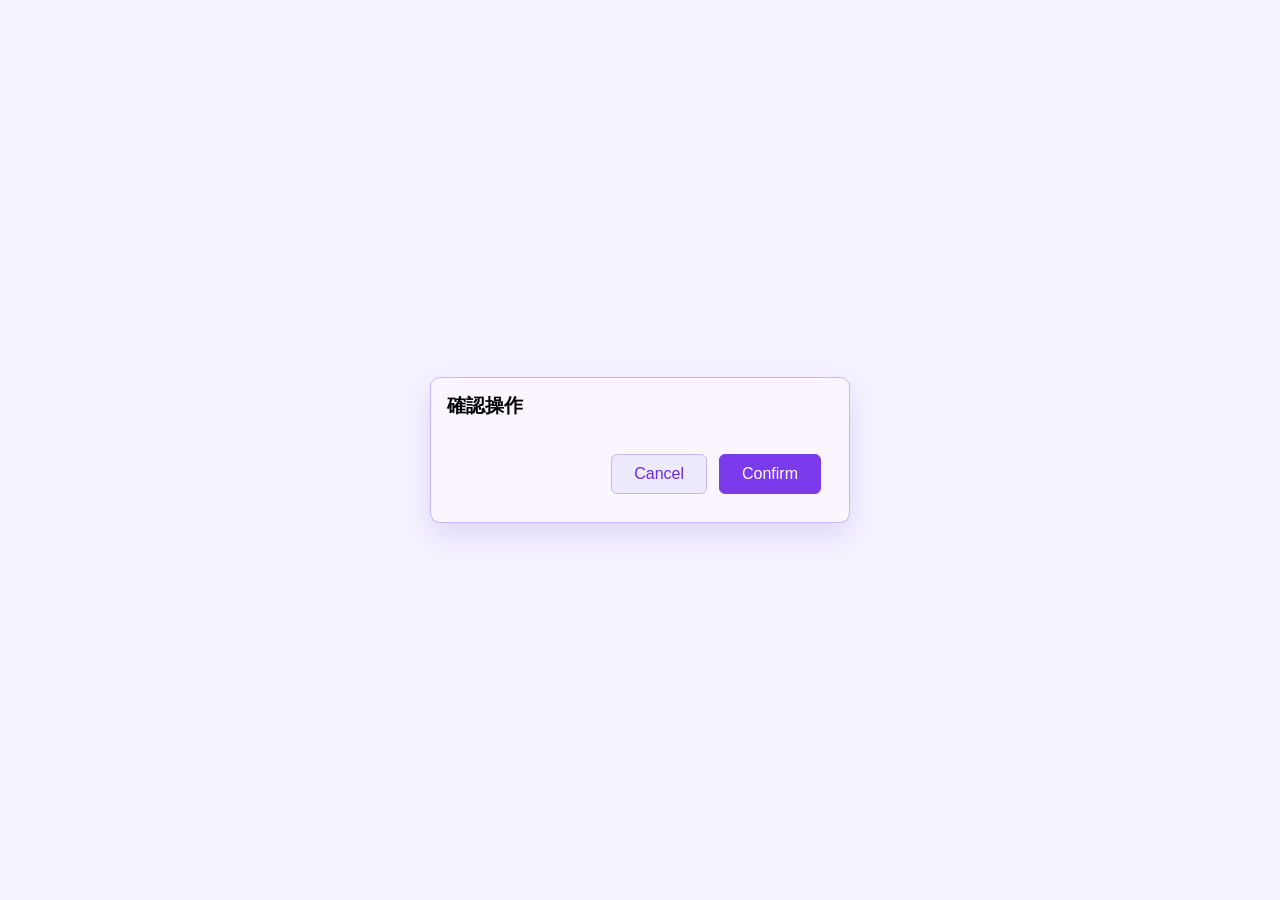
==== message/index.html @ a4b220e2 "first commit" ====
<!DOCTYPE html>
<html lang="zh-Hant">
<head>
  <meta charset="UTF-8" />
  <meta name="viewport" content="width=device-width, initial-scale=1.0" />
  <title>確認操作</title>

  <!-- tr -->
  <link rel="stylesheet" href="https://cdn-uicons.flaticon.com/3.0.0/uicons-thin-rounded/css/uicons-thin-rounded.css" />
  <!-- tc -->
  <link rel="stylesheet" href="https://cdn-uicons.flaticon.com/3.0.0/uicons-thin-chubby/css/uicons-thin-chubby.css" />
  <!-- rr -->
  <link rel="stylesheet" href="https://cdn-uicons.flaticon.com/3.0.0/uicons-regular-rounded/css/uicons-regular-rounded.css" />
  <!-- rc -->
  <link rel="stylesheet" href="https://cdn-uicons.flaticon.com/3.0.0/uicons-regular-chubby/css/uicons-regular-chubby.css" />
  <!-- ts -->
  <link rel="stylesheet" href="https://cdn-uicons.flaticon.com/3.0.0/uicons-thin-straight/css/uicons-thin-straight.css" />
  <!-- br -->
  <link rel="stylesheet" href="https://cdn-uicons.flaticon.com/3.0.0/uicons-bold-rounded/css/uicons-bold-rounded.css" />
  <!-- sr -->
  <link rel="stylesheet" href="https://cdn-uicons.flaticon.com/3.0.0/uicons-solid-rounded/css/uicons-solid-rounded.css" />
  <!-- ss -->
  <link rel="stylesheet" href="https://cdn-uicons.flaticon.com/3.0.0/uicons-solid-straight/css/uicons-solid-straight.css" />

  <style>
    body {
      margin: 0;
      min-height: 100vh;
      display: flex;
      align-items: center;
      justify-content: center;
      font-family: Arial, sans-serif;
      background-color: #f5f3ff;
    }

    #modal {
      position: relative;
      display: flex;
      flex-direction: column;
      gap: 24px;
      width: min(420px, calc(100% - 40px));
      padding: 16px;
      box-sizing: border-box;
      border: 1px solid #c4b5fd;
      border-radius: 10px;
      background-color: #faf5ff;
      box-shadow: 0 12px 30px rgba(109, 40, 217, 0.15);
    }

    .dialog-header {
      display: flex;
      align-items: center;
      justify-content: space-between;
      gap: 12px;
    }

    #dialog-title {
      color: inherit;
      font-size: 19px;
      font-weight: bold;
      line-height: 1.2;
    }

    #close-button {
      align-self: center;
    }

    .close-button {
      flex: 0 0 24px;
      display: inline-flex;
      align-items: center;
      justify-content: center;
      width: 24px;
      height: 24px;
      padding: 0;
      color: #7c3aed;
      border: 0;
      border-radius: 50%;
      background-color: transparent;
      font-size: 18px;
      line-height: 1;
      cursor: pointer;
    }

    .close-button i {
      display: inline-flex;
      align-items: center;
      justify-content: center;
    }

    .close-button:hover,
    .close-button:focus-visible {
      background-color: #ede9fe;
    }

    .button-frame {
      display: flex;
      justify-content: flex-end;
      gap: 12px;
      padding: 12px;
    }

    .button-frame button {
      padding: 10px 22px;
      border: 1px solid #c4b5fd;
      border-radius: 6px;
      font-size: 16px;
      cursor: pointer;
    }

    .cancel {
      color: #6d28d9;
      background-color: #ede9fe;
    }

    .confirm {
      color: #fff;
      border-color: #7c3aed !important;
      background-color: #7c3aed;
    }

    .button-frame button:hover {
      opacity: 0.85;
    }
  </style>
</head>
<body>
  <section id="modal" class="modal" role="dialog" aria-labelledby="dialog-title" aria-modal="true">
    <div class="dialog-header">
      <span id="dialog-title" class="dialog-title">確認操作</span>
      <button id="close-button" type="button" class="close-button" aria-label="關閉">
        <i class="fi fi-br-circle-xmark" aria-hidden="true"></i>
      </button>
    </div>

    <div class="button-frame">
      <button type="button" class="cancel">Cancel</button>
      <button type="button" class="confirm">Confirm</button>
    </div>
  </section>
</body>
</html>
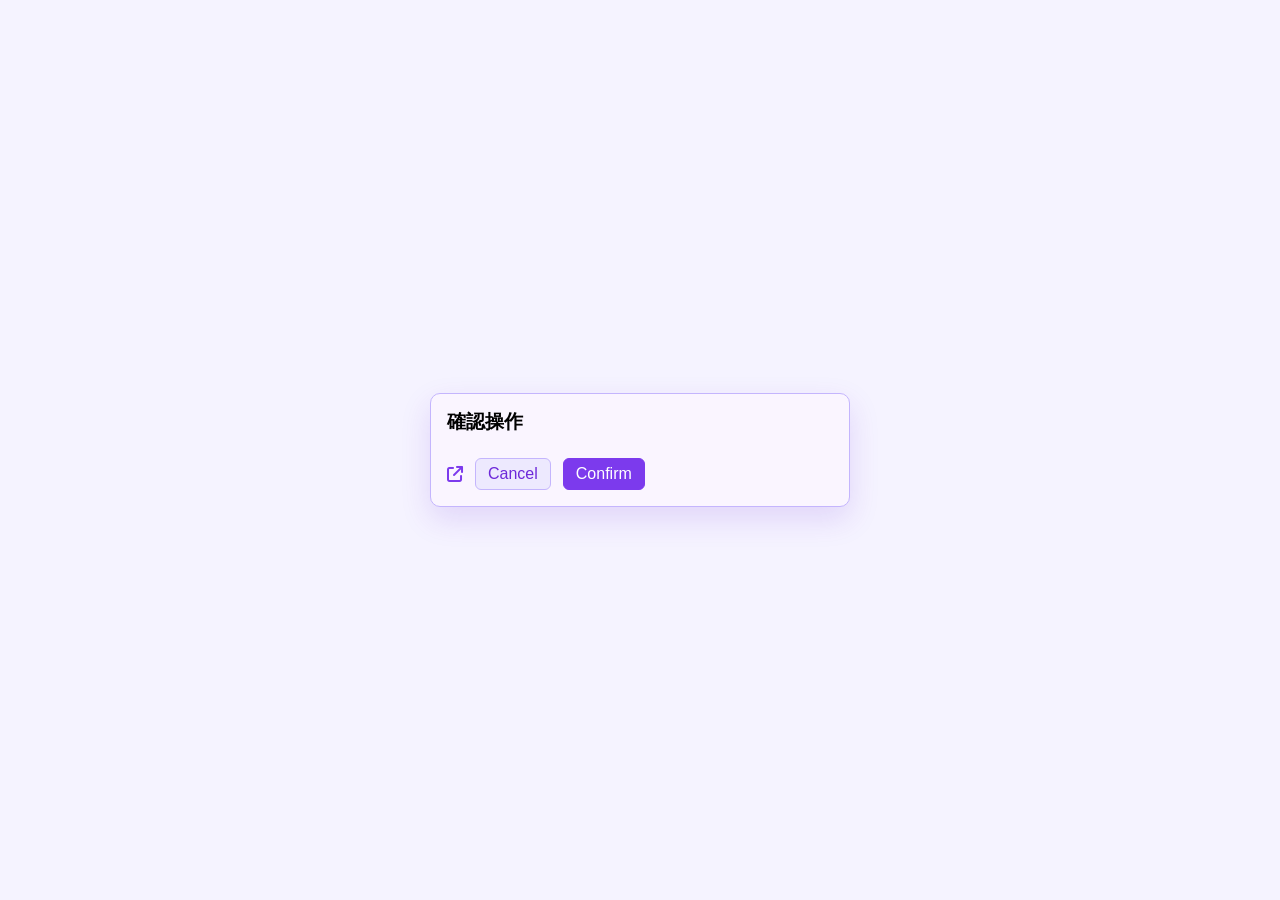
==== commit b3c946f5: "version 1002" ====
--- a/message/index.html
+++ b/message/index.html
@@ -21,6 +21,8 @@
   <link rel="stylesheet" href="https://cdn-uicons.flaticon.com/3.0.0/uicons-solid-rounded/css/uicons-solid-rounded.css" />
   <!-- ss -->
   <link rel="stylesheet" href="https://cdn-uicons.flaticon.com/3.0.0/uicons-solid-straight/css/uicons-solid-straight.css" />
+  <!-- Font Awesome -->
+  <link rel="stylesheet" href="https://cdnjs.cloudflare.com/ajax/libs/font-awesome/6.5.2/css/all.min.css" />
 
   <style>
     body {
@@ -63,6 +65,10 @@
 
     #close-button {
       align-self: center;
+      display: inline-flex;
+      align-items: center;
+      justify-content: center;
+      line-height: 0;
     }
 
     .close-button {
@@ -86,6 +92,8 @@
       display: inline-flex;
       align-items: center;
       justify-content: center;
+      line-height: 1;
+      transform: translateY(2px);
     }
 
     .close-button:hover,
@@ -93,15 +101,20 @@
       background-color: #ede9fe;
     }
 
-    .button-frame {
+    #button-frame {
       display: flex;
-      justify-content: flex-end;
+      align-items: center;
+      justify-content: flex-start;
       gap: 12px;
-      padding: 12px;
+    }
+
+    #button-frame > i {
+      color: #7c3aed;
+      font-size: 16px;
     }
 
     .button-frame button {
-      padding: 10px 22px;
+      padding: 6px 12px;
       border: 1px solid #c4b5fd;
       border-radius: 6px;
       font-size: 16px;
@@ -133,10 +146,11 @@
       </button>
     </div>
 
-    <div class="button-frame">
+    <div id="button-frame" class="button-frame">
+      <i class="fa-solid fa-arrow-up-right-from-square" aria-hidden="true"></i>
       <button type="button" class="cancel">Cancel</button>
       <button type="button" class="confirm">Confirm</button>
     </div>
   </section>
 </body>
-</html>+</html>
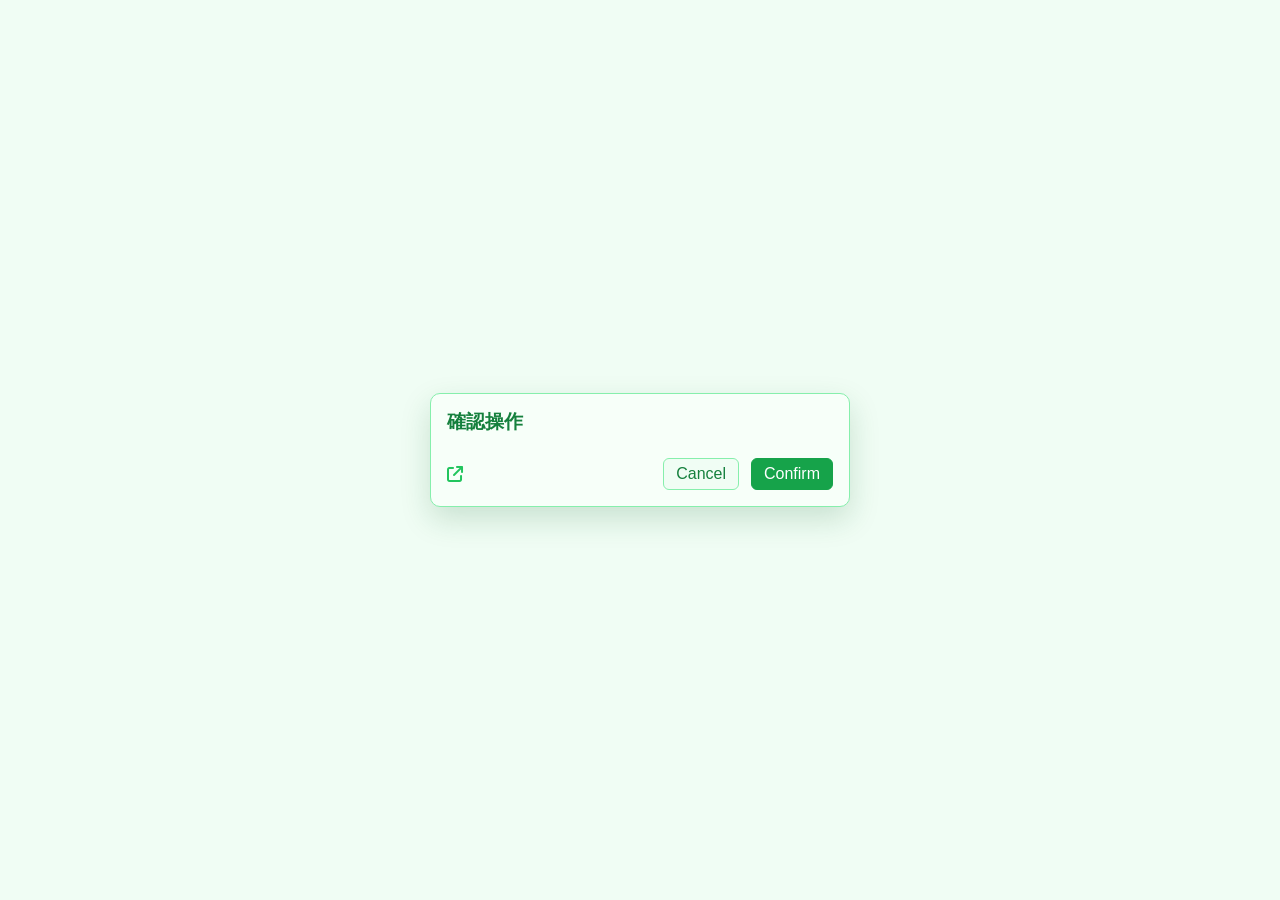
==== commit 4c400d3e: "version 1013" ====
--- a/message/index.html
+++ b/message/index.html
@@ -17,6 +17,8 @@
   <link rel="stylesheet" href="https://cdn-uicons.flaticon.com/3.0.0/uicons-thin-straight/css/uicons-thin-straight.css" />
   <!-- br -->
   <link rel="stylesheet" href="https://cdn-uicons.flaticon.com/3.0.0/uicons-bold-rounded/css/uicons-bold-rounded.css" />
+  <!-- bs -->
+  <link rel="stylesheet" href="https://cdn-uicons.flaticon.com/3.0.0/uicons-bold-straight/css/uicons-bold-straight.css" />
   <!-- sr -->
   <link rel="stylesheet" href="https://cdn-uicons.flaticon.com/3.0.0/uicons-solid-rounded/css/uicons-solid-rounded.css" />
   <!-- ss -->
@@ -32,7 +34,7 @@
       align-items: center;
       justify-content: center;
       font-family: Arial, sans-serif;
-      background-color: #f5f3ff;
+      background-color: #f0fdf4;
     }
 
     #modal {
@@ -43,10 +45,10 @@
       width: min(420px, calc(100% - 40px));
       padding: 16px;
       box-sizing: border-box;
-      border: 1px solid #c4b5fd;
+      border: 1px solid #86efac;
       border-radius: 10px;
-      background-color: #faf5ff;
-      box-shadow: 0 12px 30px rgba(109, 40, 217, 0.15);
+      background-color: #f7fff9;
+      box-shadow: 0 12px 30px rgba(22, 101, 52, 0.18);
     }
 
     .dialog-header {
@@ -57,7 +59,7 @@
     }
 
     #dialog-title {
-      color: inherit;
+      color: #15803d;
       font-size: 19px;
       font-weight: bold;
       line-height: 1.2;
@@ -79,7 +81,7 @@
       width: 24px;
       height: 24px;
       padding: 0;
-      color: #7c3aed;
+      color: #16a34a;
       border: 0;
       border-radius: 50%;
       background-color: transparent;
@@ -98,7 +100,7 @@
 
     .close-button:hover,
     .close-button:focus-visible {
-      background-color: #ede9fe;
+      background-color: #dcfce7;
     }
 
     #button-frame {
@@ -108,28 +110,32 @@
       gap: 12px;
     }
 
-    #button-frame > i {
-      color: #7c3aed;
+    #button-icon {
+      color: #22c55e;
       font-size: 16px;
+    }
+
+    #button-frame .cancel {
+      margin-left: auto;
     }
 
     .button-frame button {
       padding: 6px 12px;
-      border: 1px solid #c4b5fd;
+      border: 1px solid #86efac;
       border-radius: 6px;
       font-size: 16px;
       cursor: pointer;
     }
 
     .cancel {
-      color: #6d28d9;
-      background-color: #ede9fe;
+      color: #15803d;
+      background-color: #f0fdf4;
     }
 
     .confirm {
       color: #fff;
-      border-color: #7c3aed !important;
-      background-color: #7c3aed;
+      border-color: #16a34a !important;
+      background-color: #16a34a;
     }
 
     .button-frame button:hover {
@@ -147,7 +153,7 @@
     </div>
 
     <div id="button-frame" class="button-frame">
-      <i class="fa-solid fa-arrow-up-right-from-square" aria-hidden="true"></i>
+      <i id="button-icon" class="fa-solid fa-arrow-up-right-from-square" aria-hidden="true"></i>
       <button type="button" class="cancel">Cancel</button>
       <button type="button" class="confirm">Confirm</button>
     </div>
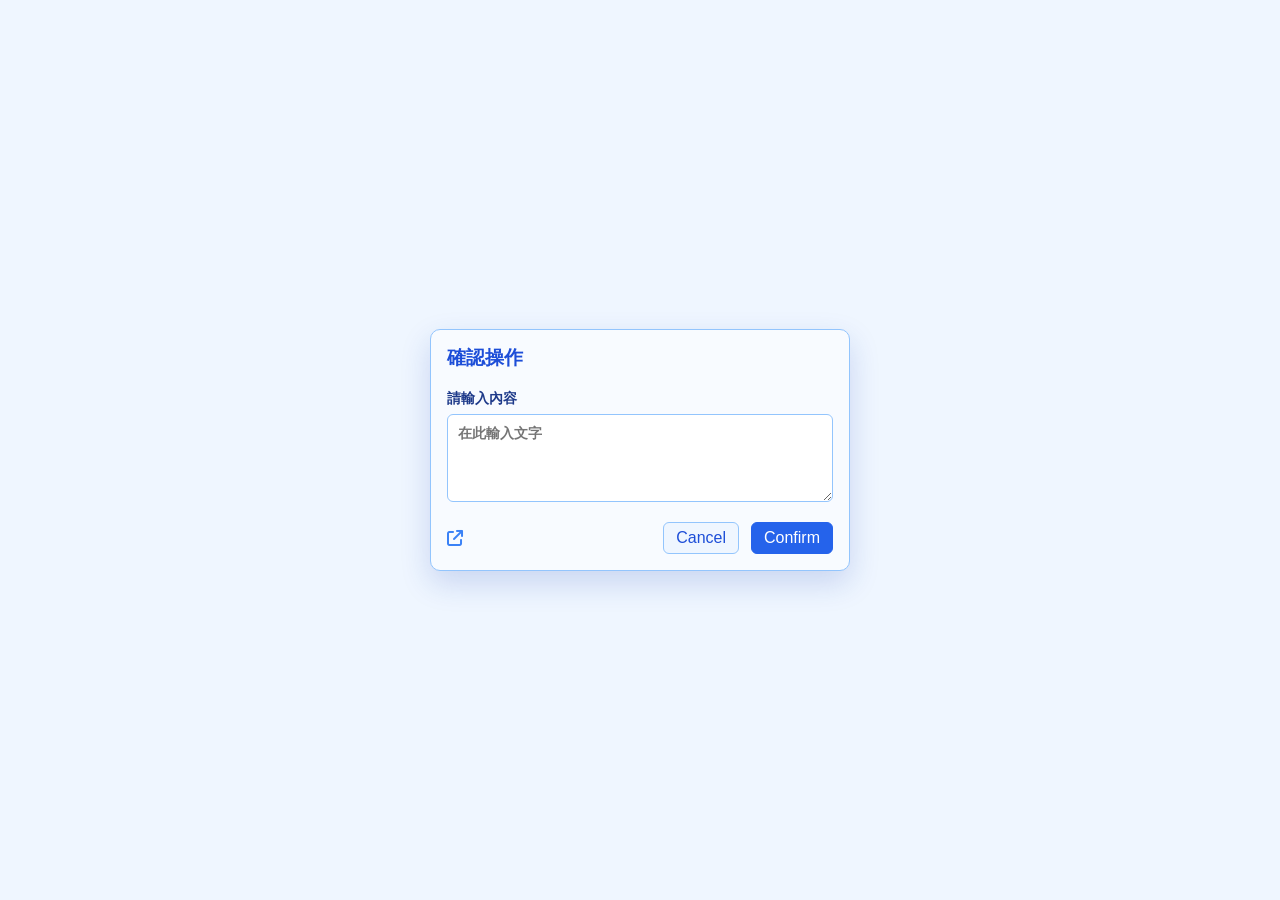
==== commit 39515dbd: "version 1019" ====
--- a/message/index.html
+++ b/message/index.html
@@ -34,21 +34,29 @@
       align-items: center;
       justify-content: center;
       font-family: Arial, sans-serif;
-      background-color: #f0fdf4;
+      background-color: #eff6ff;
+    }
+
+    .page {
+      display: flex;
+      flex-direction: column;
+      align-items: center;
+      gap: 14px;
+      width: 100%;
     }
 
     #modal {
       position: relative;
       display: flex;
       flex-direction: column;
-      gap: 24px;
+      gap: 20px;
       width: min(420px, calc(100% - 40px));
       padding: 16px;
       box-sizing: border-box;
-      border: 1px solid #86efac;
+      border: 1px solid #93c5fd;
       border-radius: 10px;
-      background-color: #f7fff9;
-      box-shadow: 0 12px 30px rgba(22, 101, 52, 0.18);
+      background-color: #f8fbff;
+      box-shadow: 0 12px 30px rgba(30, 64, 175, 0.18);
     }
 
     .dialog-header {
@@ -59,7 +67,7 @@
     }
 
     #dialog-title {
-      color: #15803d;
+      color: #1d4ed8;
       font-size: 19px;
       font-weight: bold;
       line-height: 1.2;
@@ -81,7 +89,7 @@
       width: 24px;
       height: 24px;
       padding: 0;
-      color: #16a34a;
+      color: #2563eb;
       border: 0;
       border-radius: 50%;
       background-color: transparent;
@@ -100,7 +108,35 @@
 
     .close-button:hover,
     .close-button:focus-visible {
-      background-color: #dcfce7;
+      background-color: #dbeafe;
+      transform: scale(1.05);
+    }
+
+    .input-label {
+      display: flex;
+      flex-direction: column;
+      gap: 6px;
+      color: #1e3a8a;
+      font-size: 14px;
+      font-weight: 600;
+    }
+
+    #dialog-input {
+      width: 100%;
+      min-height: 88px;
+      box-sizing: border-box;
+      padding: 10px;
+      resize: vertical;
+      color: #172554;
+      border: 1px solid #93c5fd;
+      border-radius: 6px;
+      background-color: #fff;
+      font: inherit;
+    }
+
+    #dialog-input:focus {
+      outline: 2px solid #bfdbfe;
+      border-color: #2563eb;
     }
 
     #button-frame {
@@ -111,7 +147,7 @@
     }
 
     #button-icon {
-      color: #22c55e;
+      color: #3b82f6;
       font-size: 16px;
     }
 
@@ -121,42 +157,91 @@
 
     .button-frame button {
       padding: 6px 12px;
-      border: 1px solid #86efac;
+      border: 1px solid #93c5fd;
       border-radius: 6px;
       font-size: 16px;
       cursor: pointer;
     }
 
     .cancel {
-      color: #15803d;
-      background-color: #f0fdf4;
+      color: #1d4ed8;
+      background-color: #eff6ff;
     }
 
     .confirm {
       color: #fff;
-      border-color: #16a34a !important;
-      background-color: #16a34a;
+      border-color: #2563eb !important;
+      background-color: #2563eb;
     }
 
     .button-frame button:hover {
       opacity: 0.85;
+    }
+
+    #modal-output {
+      display: none;
+      width: min(420px, calc(100% - 40px));
+      box-sizing: border-box;
+      padding: 12px 16px;
+      color: #1e3a8a;
+      border: 1px solid #bfdbfe;
+      border-radius: 8px;
+      background-color: #dbeafe;
+      overflow-wrap: anywhere;
+    }
+
+    #modal-output.is-visible {
+      display: block;
     }
   </style>
 </head>
 <body>
-  <section id="modal" class="modal" role="dialog" aria-labelledby="dialog-title" aria-modal="true">
-    <div class="dialog-header">
-      <span id="dialog-title" class="dialog-title">確認操作</span>
-      <button id="close-button" type="button" class="close-button" aria-label="關閉">
-        <i class="fi fi-br-circle-xmark" aria-hidden="true"></i>
-      </button>
-    </div>
-
-    <div id="button-frame" class="button-frame">
-      <i id="button-icon" class="fa-solid fa-arrow-up-right-from-square" aria-hidden="true"></i>
-      <button type="button" class="cancel">Cancel</button>
-      <button type="button" class="confirm">Confirm</button>
-    </div>
-  </section>
+  <main class="page">
+    <section id="modal" class="modal" role="dialog" aria-labelledby="dialog-title" aria-modal="true">
+      <div class="dialog-header">
+        <span id="dialog-title" class="dialog-title">確認操作</span>
+        <button id="close-button" type="button" class="close-button" aria-label="關閉">
+          <i class="fi fi-br-circle-xmark" aria-hidden="true"></i>
+        </button>
+      </div>
+
+      <label class="input-label" for="dialog-input">
+        請輸入內容
+        <textarea id="dialog-input" placeholder="在此輸入文字"></textarea>
+      </label>
+
+      <div id="button-frame" class="button-frame">
+        <i id="button-icon" class="fa-solid fa-arrow-up-right-from-square" aria-hidden="true"></i>
+        <button type="button" class="cancel">Cancel</button>
+        <button type="button" class="confirm">Confirm</button>
+      </div>
+    </section>
+
+    <output id="modal-output" aria-live="polite"></output>
+  </main>
+
+  <script>
+    const input = document.querySelector('#dialog-input');
+    const output = document.querySelector('#modal-output');
+    const confirmButton = document.querySelector('.confirm');
+    const cancelButton = document.querySelector('.cancel');
+    const closeButton = document.querySelector('#close-button');
+
+    function showInputContent() {
+      const value = input.value.trim();
+      output.textContent = value || '尚未輸入內容。';
+      output.classList.add('is-visible');
+    }
+
+    function clearInput() {
+      input.value = '';
+      output.textContent = '';
+      output.classList.remove('is-visible');
+    }
+
+    confirmButton.addEventListener('click', showInputContent);
+    cancelButton.addEventListener('click', clearInput);
+    closeButton.addEventListener('click', clearInput);
+  </script>
 </body>
 </html>
